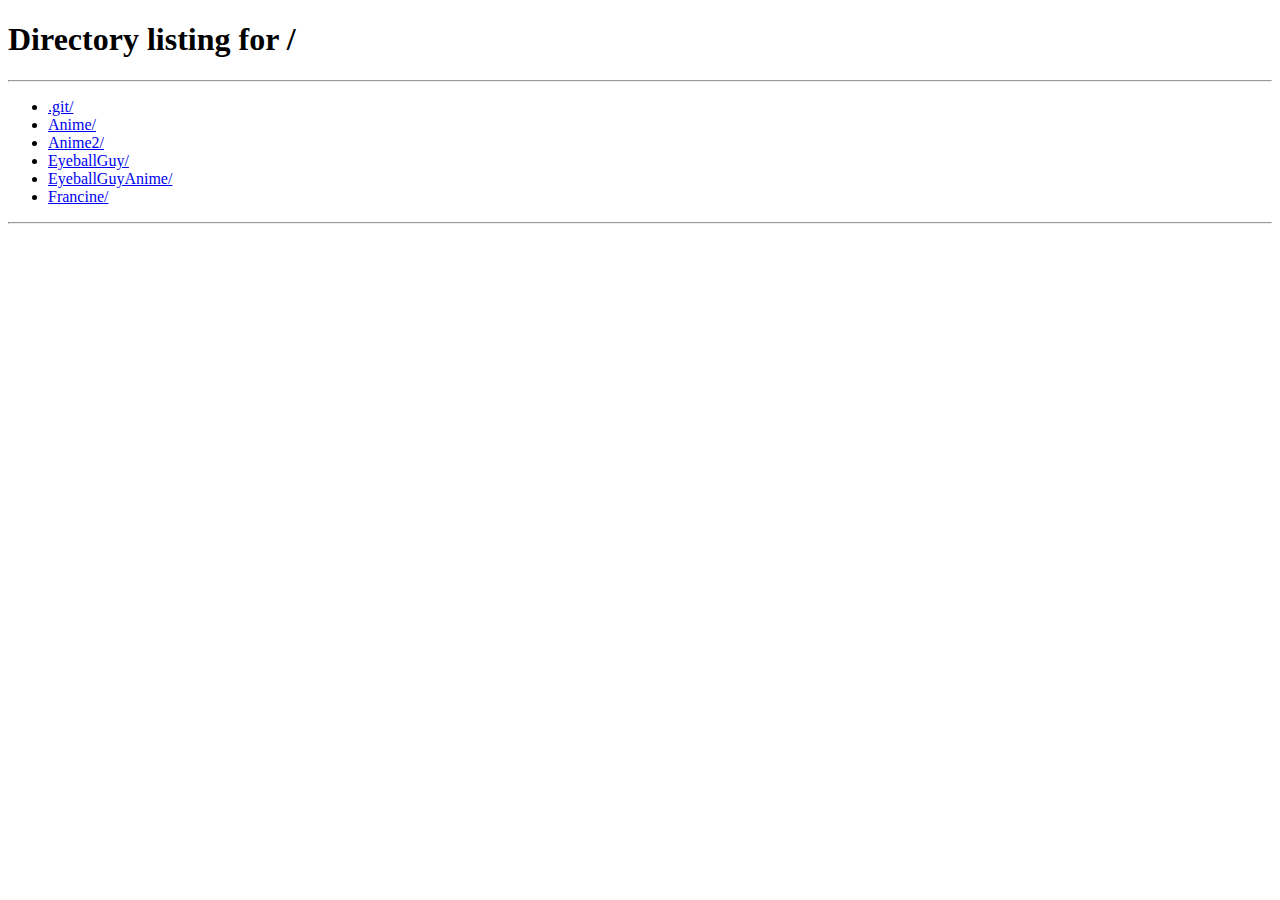
==== index.html @ 60a5a80d "index file" ====
<!DOCTYPE HTML PUBLIC "-//W3C//DTD HTML 4.01//EN" "http://www.w3.org/TR/html4/strict.dtd">
<html>
<head>
<meta http-equiv="Content-Type" content="text/html; charset=utf-8">
<title>Directory listing for /</title>
</head>
<body>
<h1>Directory listing for /</h1>
<hr>
<ul>
<li><a href=".git/">.git/</a></li>
<li><a href="Anime/">Anime/</a></li>
<li><a href="Anime2/">Anime2/</a></li>
<li><a href="EyeballGuy/">EyeballGuy/</a></li>
<li><a href="EyeballGuyAnime/">EyeballGuyAnime/</a></li>
<li><a href="Francine/">Francine/</a></li>
</ul>
<hr>
</body>
</html>
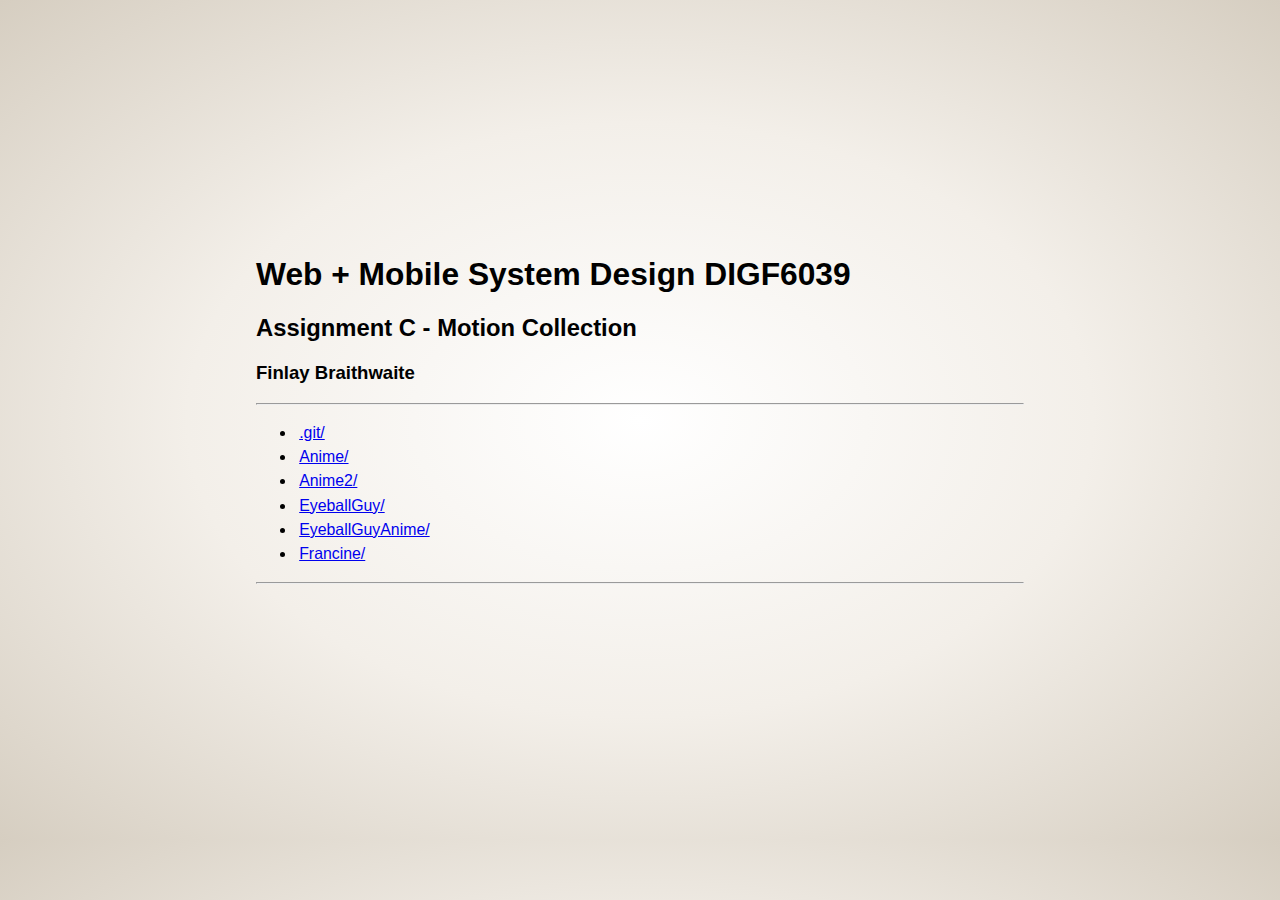
==== commit 01c54348: "Cleaned up .js" ====
--- a/index.html
+++ b/index.html
@@ -2,10 +2,14 @@
 <html>
 <head>
 <meta http-equiv="Content-Type" content="text/html; charset=utf-8">
-<title>Directory listing for /</title>
+<title>Web + Mobile System Design DIGF6039</title>        <link rel="stylesheet" href="style.css" type="text/css">
+
 </head>
-<body>
-<h1>Directory listing for /</h1>
+<body style>
+<h1 style>Web + Mobile System Design DIGF6039</h1>
+<h2 style>Assignment C - Motion Collection</h2>
+<h3 style>Finlay Braithwaite</h3>
+
 <hr>
 <ul>
 <li><a href=".git/">.git/</a></li>
@@ -17,4 +21,6 @@
 </ul>
 <hr>
 </body>
-</html>+</html>
+
+
--- a/style.css
+++ b/style.css
@@ -0,0 +1,9 @@
+body{
+    font-size: 1.24vmax;
+    font-family: sans-serif;
+    margin: 20vmax;
+    background: radial-gradient(white,#f3efe9,#d6cec1);
+}h1{}h2{}h3{}ul{}hr{
+}li{
+    padding: .2em;
+}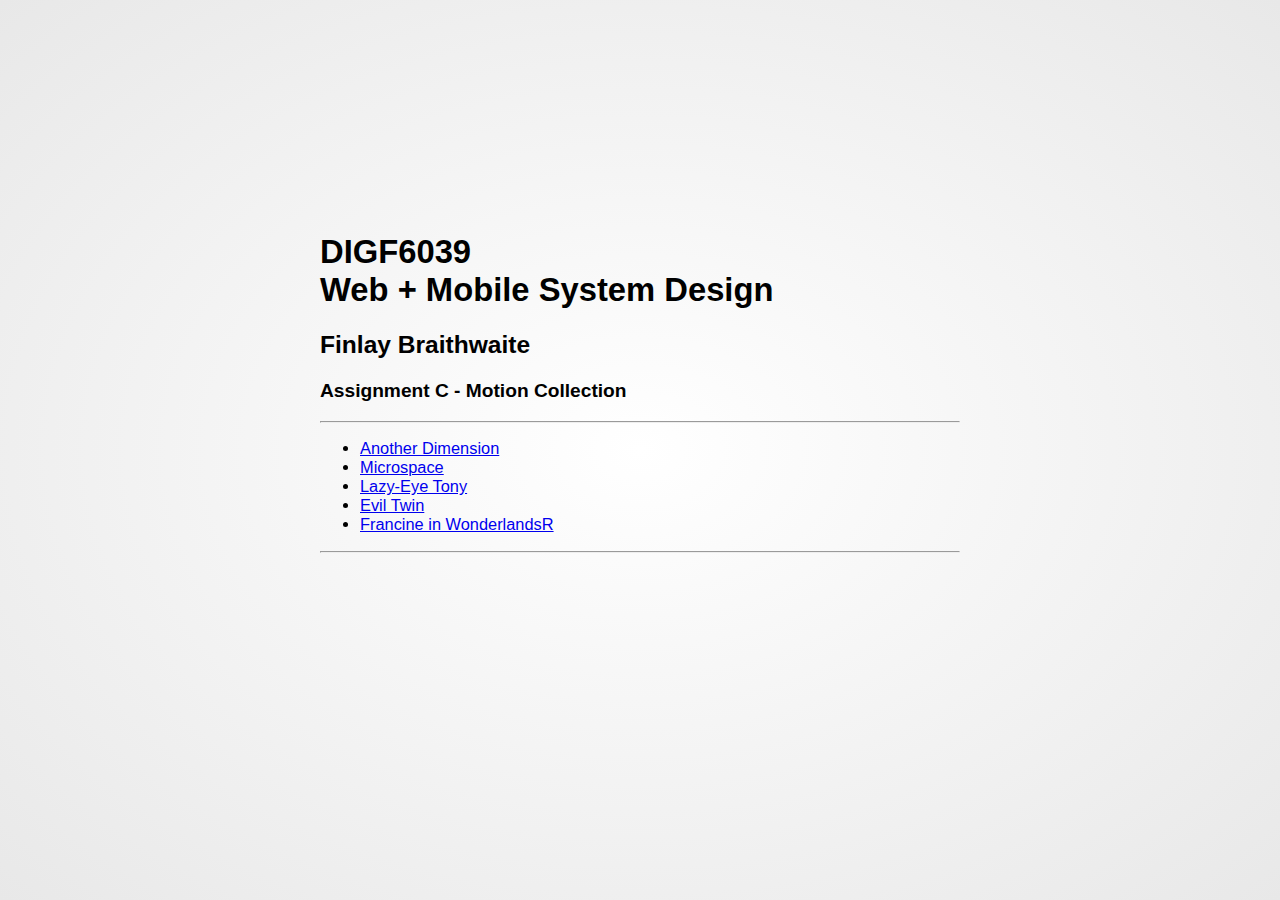
==== commit 04d9cba7: "music added" ====
--- a/index.html
+++ b/index.html
@@ -1,26 +1,39 @@
 <!DOCTYPE HTML PUBLIC "-//W3C//DTD HTML 4.01//EN" "http://www.w3.org/TR/html4/strict.dtd">
 <html>
-<head>
-<meta http-equiv="Content-Type" content="text/html; charset=utf-8">
-<title>Web + Mobile System Design DIGF6039</title>        <link rel="stylesheet" href="style.css" type="text/css">
-
-</head>
-<body style>
-<h1 style>Web + Mobile System Design DIGF6039</h1>
-<h2 style>Assignment C - Motion Collection</h2>
-<h3 style>Finlay Braithwaite</h3>
-
-<hr>
-<ul>
-<li><a href=".git/">.git/</a></li>
-<li><a href="Anime/">Anime/</a></li>
-<li><a href="Anime2/">Anime2/</a></li>
-<li><a href="EyeballGuy/">EyeballGuy/</a></li>
-<li><a href="EyeballGuyAnime/">EyeballGuyAnime/</a></li>
-<li><a href="Francine/">Francine/</a></li>
-</ul>
-<hr>
-</body>
+    <head>
+        <meta http-equiv="Content-Type" content="text/html; charset=utf-8">
+        <title>Web + Mobile System Design - DIGF6039</title>
+        <link rel="stylesheet" href="style.css" type="text/css">
+    </head>
+    <body>
+        <div class="outer-div">
+            <div class="mid-div">
+                <div class="center-div">
+                    <h1>DIGF6039<br>Web + Mobile System Design</h1>
+                    <h2>Finlay Braithwaite</h2>
+                    <h3>Assignment C - Motion Collection</h3>
+                    <hr>
+                    <ul>
+    
+                        <li>
+                            <a href="Anime/">Another Dimension</a>
+                        </li>
+                        <li>
+                            <a href="Anime2/">Microspace</a>
+                        </li>
+                        <li>
+                            <a href="EyeballGuy/">Lazy-Eye Tony</a>
+                        </li>
+                        <li>
+                            <a href="EyeballGuyAnime/">Evil Twin</a>
+                        </li>
+                        <li>
+                            <a href="Francine/">Francine in WonderlandsR</a>
+                        </li>
+                    </ul>
+                    <hr>
+                </div>
+            </div>
+        </div>
+    </body>
 </html>
-
-
--- a/style.css
+++ b/style.css
@@ -1,9 +1,21 @@
-body{
-    font-size: 1.24vmax;
-    font-family: sans-serif;
-    margin: 20vmax;
-    background: radial-gradient(white,#f3efe9,#d6cec1);
-}h1{}h2{}h3{}ul{}hr{
-}li{
-    padding: .2em;
+body{font-size: 1.28vmax;font-family: sans-serif;margin: 0;}
+
+.outer-div
+{
+     display: table;
+     position: absolute;
+     height: 100%;
+     width: 100%;
+     background: radial-gradient(white,#e8e8e8);
+}
+.mid-div
+{
+     display: table-cell;
+     vertical-align: middle;
+}
+.center-div
+{
+     margin: 0 auto;
+     max-width: 50vmax;
+     padding-bottom: 10%;
 }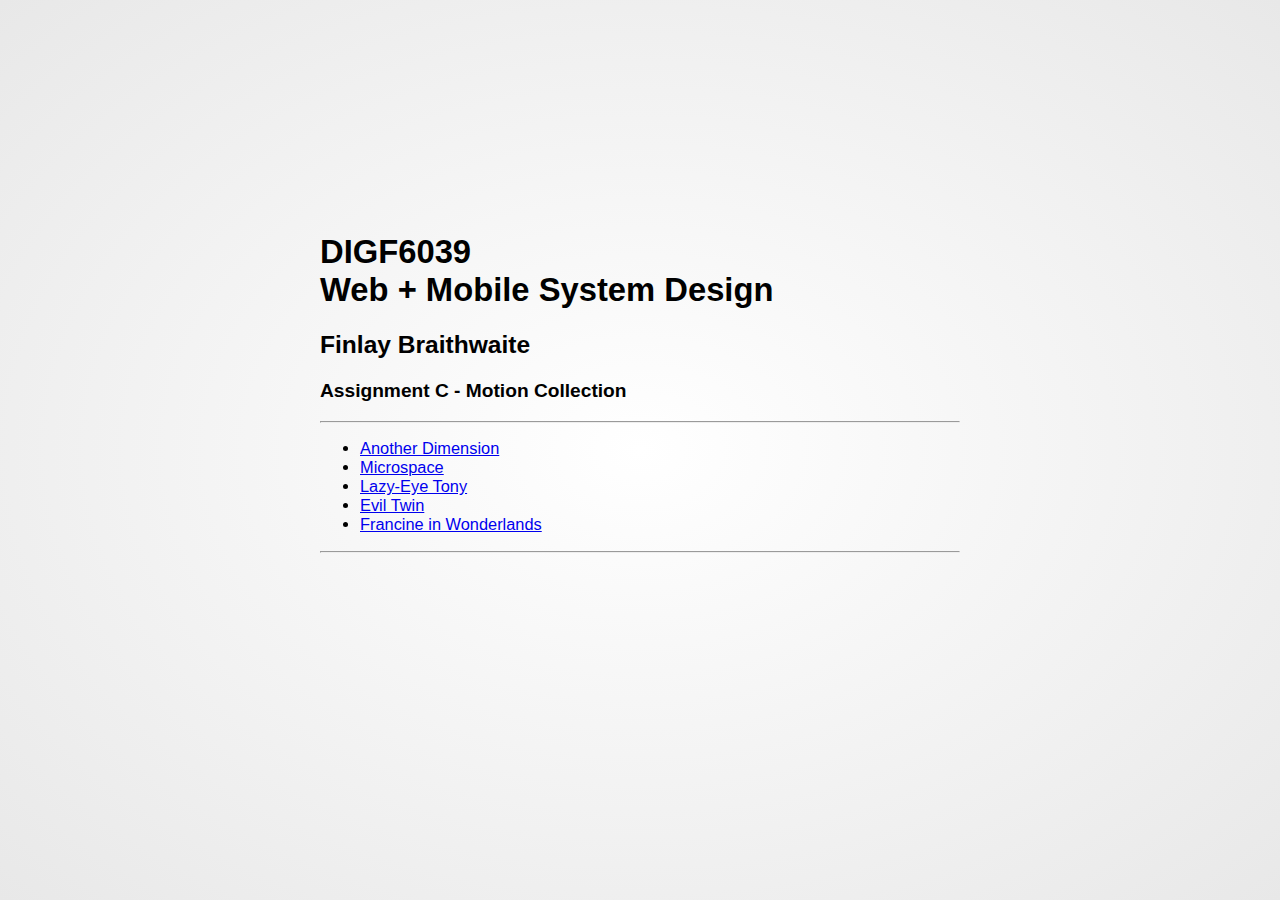
==== commit 10f449f8: "small fix" ====
--- a/index.html
+++ b/index.html
@@ -28,7 +28,7 @@
                             <a href="EyeballGuyAnime/">Evil Twin</a>
                         </li>
                         <li>
-                            <a href="Francine/">Francine in WonderlandsR</a>
+                            <a href="Francine/">Francine in Wonderlands</a>
                         </li>
                     </ul>
                     <hr>
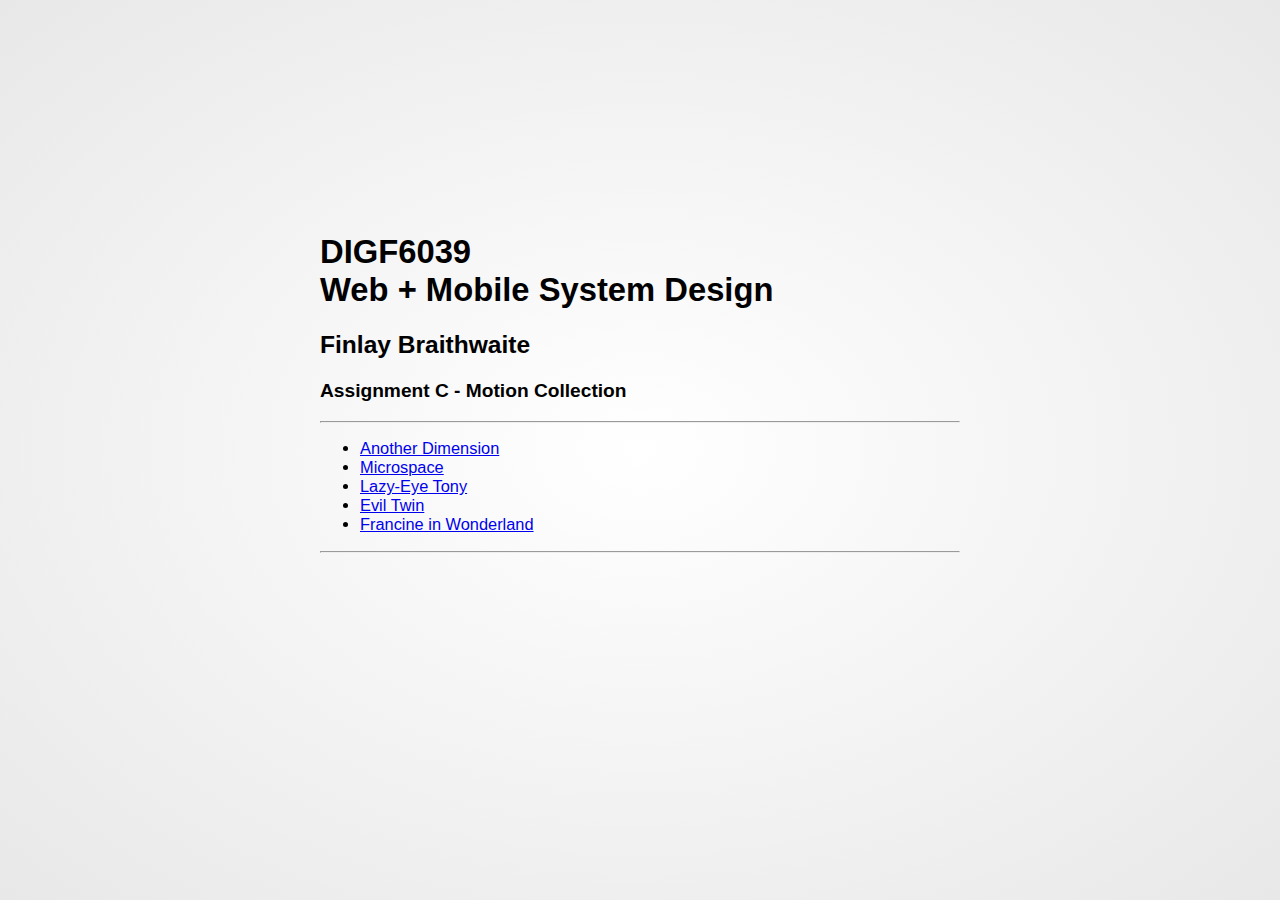
==== commit d9cf4d4f: "small revisions" ====
--- a/index.html
+++ b/index.html
@@ -9,12 +9,13 @@
         <div class="outer-div">
             <div class="mid-div">
                 <div class="center-div">
-                    <h1>DIGF6039<br>Web + Mobile System Design</h1>
+                    <h1>
+                        DIGF6039<br>Web + Mobile System Design
+                    </h1>
                     <h2>Finlay Braithwaite</h2>
                     <h3>Assignment C - Motion Collection</h3>
                     <hr>
                     <ul>
-    
                         <li>
                             <a href="Anime/">Another Dimension</a>
                         </li>
@@ -28,7 +29,7 @@
                             <a href="EyeballGuyAnime/">Evil Twin</a>
                         </li>
                         <li>
-                            <a href="Francine/">Francine in Wonderlands</a>
+                            <a href="Francine/">Francine in Wonderland</a>
                         </li>
                     </ul>
                     <hr>
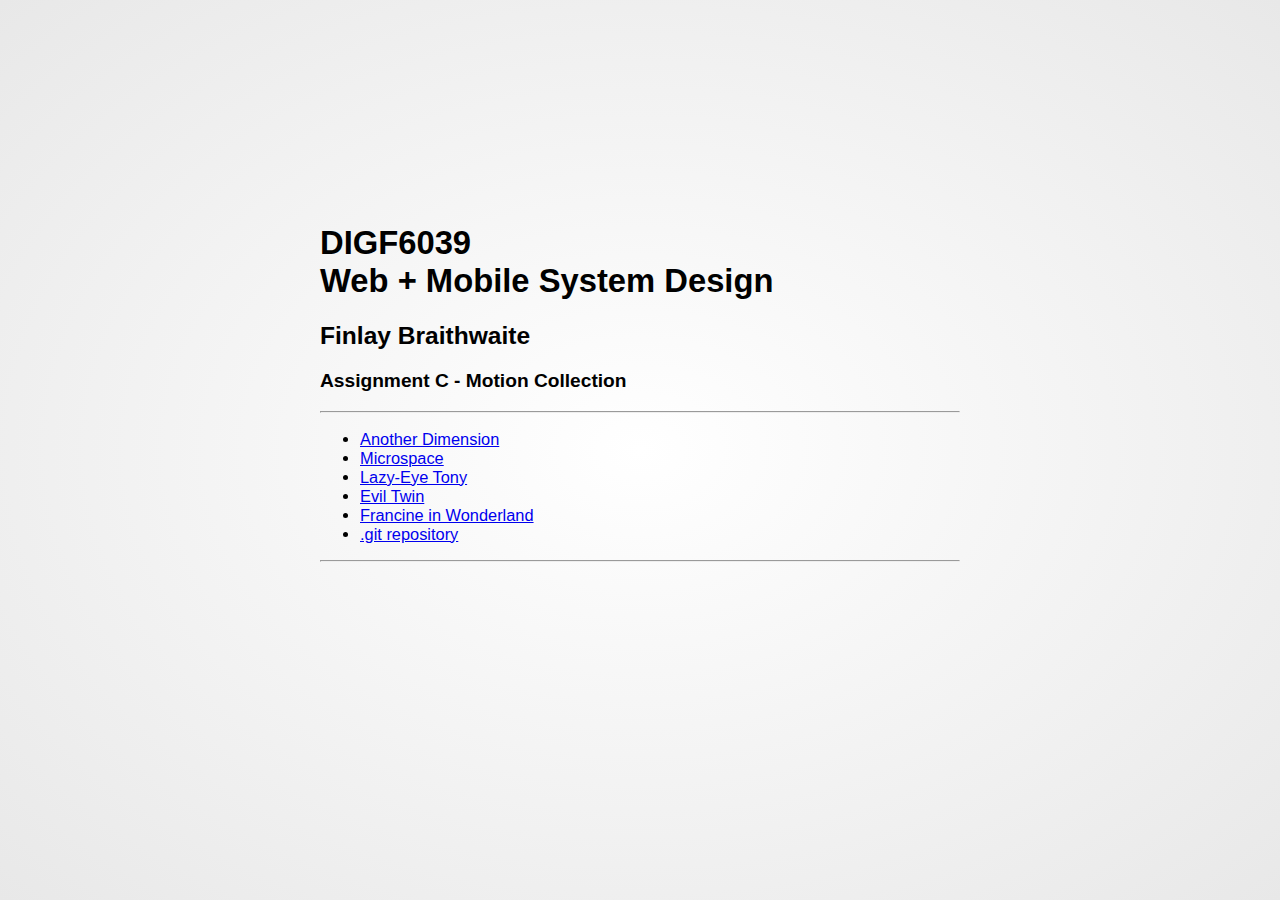
==== commit 430ac752: "Update index.html" ====
--- a/index.html
+++ b/index.html
@@ -30,6 +30,8 @@
                         </li>
                         <li>
                             <a href="Francine/">Francine in Wonderland</a>
+                        </li><li>
+                            <a href="github.com/braithw8/Animations/">.git repository</a>
                         </li>
                     </ul>
                     <hr>
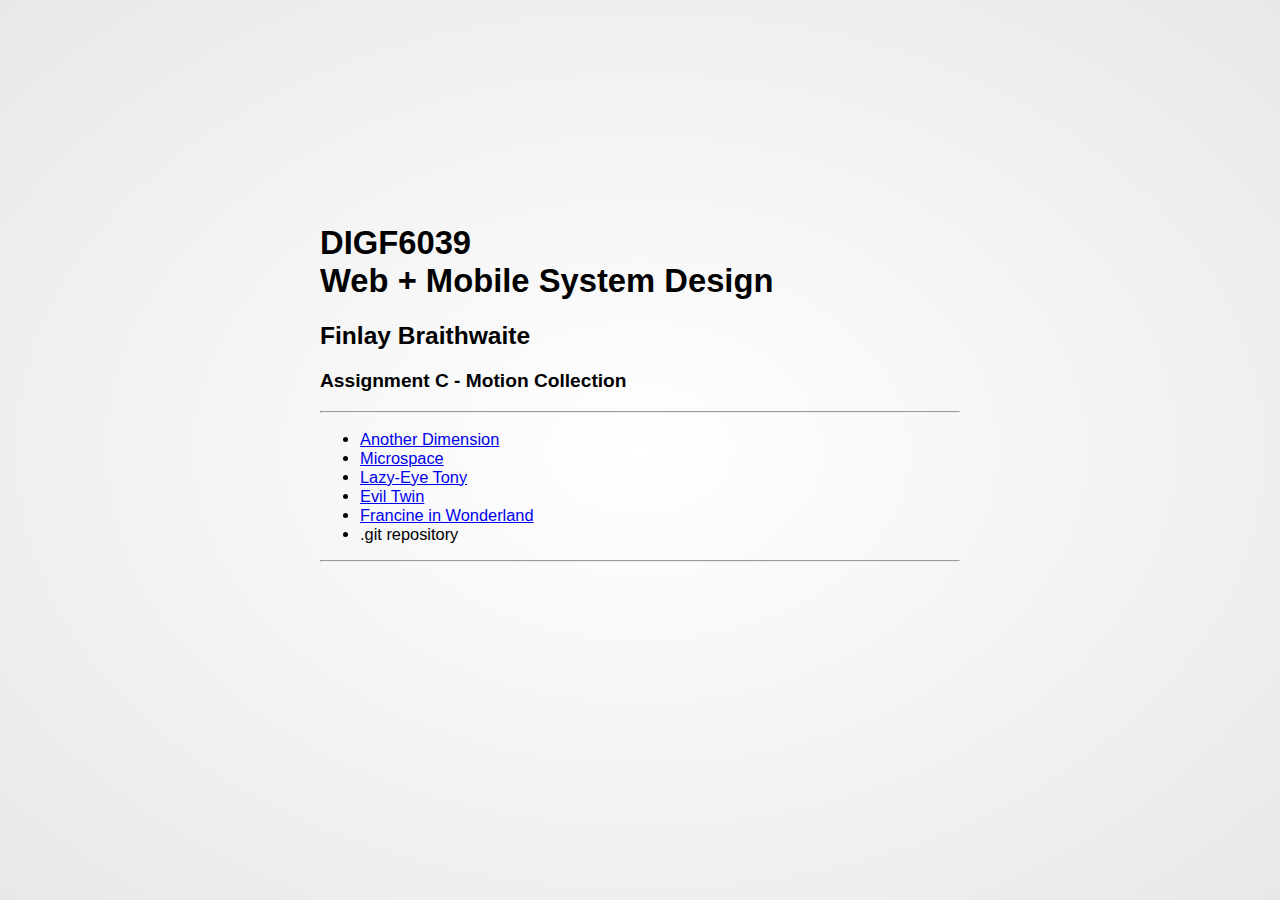
==== commit 83fd3bd2: "Update index.html" ====
--- a/index.html
+++ b/index.html
@@ -31,7 +31,7 @@
                         <li>
                             <a href="Francine/">Francine in Wonderland</a>
                         </li><li>
-                            <a href="github.com/braithw8/Animations/">.git repository</a>
+                            <a url="github.com/braithw8/Animations/">.git repository</a>
                         </li>
                     </ul>
                     <hr>
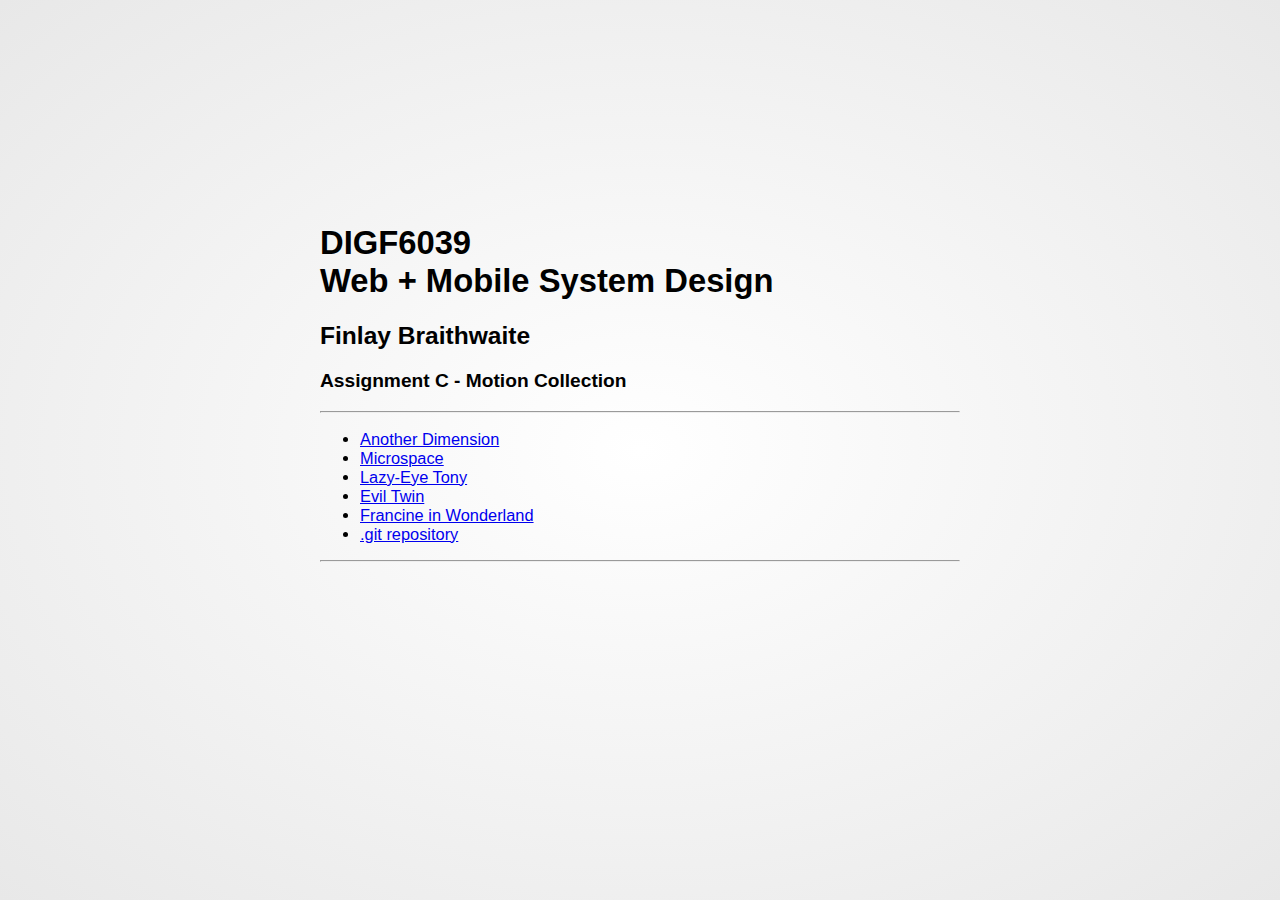
==== commit 873dbfea: "Update index.html" ====
--- a/index.html
+++ b/index.html
@@ -31,7 +31,7 @@
                         <li>
                             <a href="Francine/">Francine in Wonderland</a>
                         </li><li>
-                            <a url="github.com/braithw8/Animations/">.git repository</a>
+                            <a href="https://github.com/braithw8/Animations/">.git repository</a>
                         </li>
                     </ul>
                     <hr>
